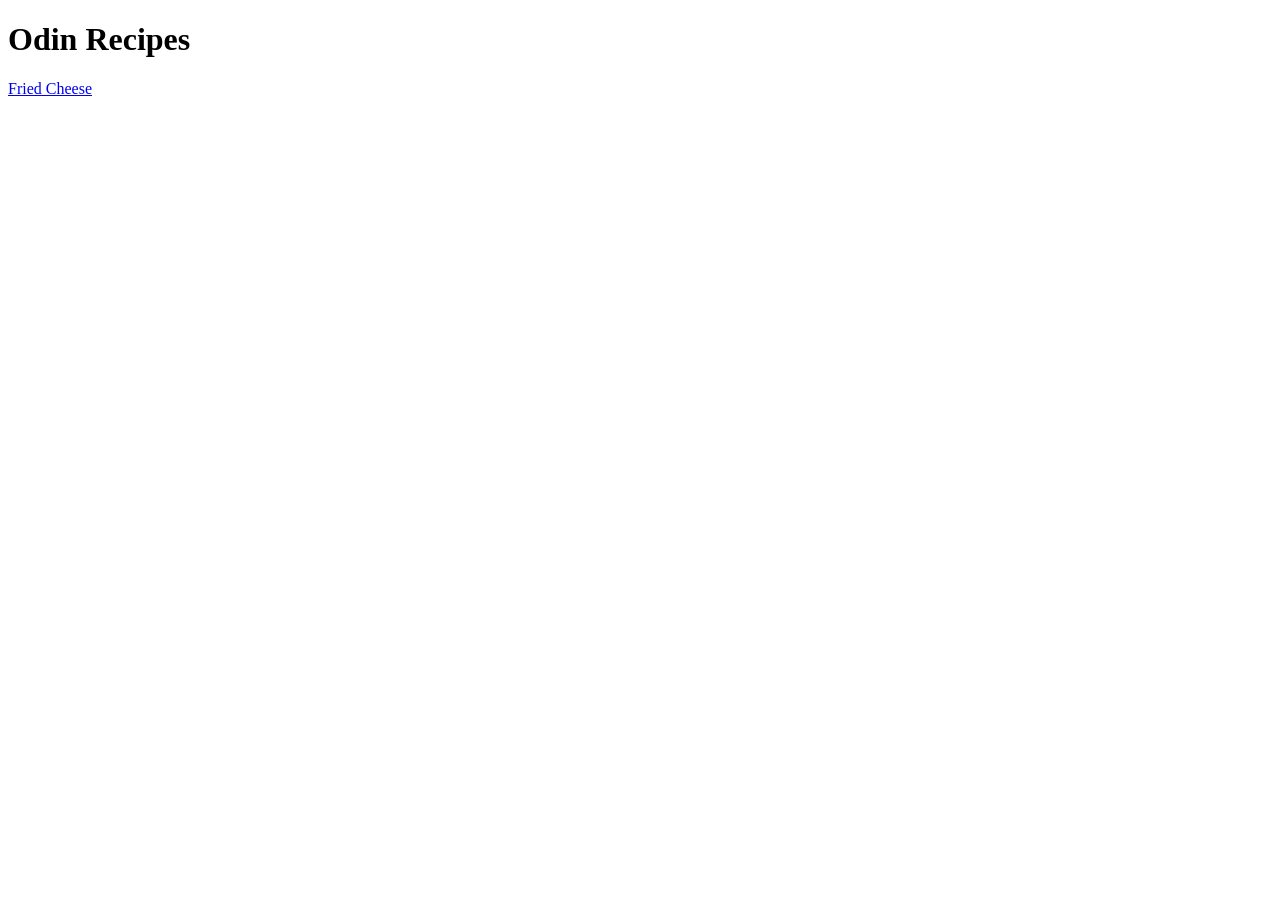
==== index.html @ fd54cce8 "First version - adding of first recipe" ====
<!DOCTYPE html>
<html lang="en">
<head>
    <meta charset="UTF-8">
    <meta http-equiv="X-UA-Compatible" content="IE=edge">
    <meta name="viewport" content="width=<device-width>, initial-scale=1.0">
    <title>Document</title>
</head>
<body>
    <h1>Odin Recipes</h1>
    <a href="./recipes/fried_cheese.html">Fried Cheese</a>
</body>
</html>
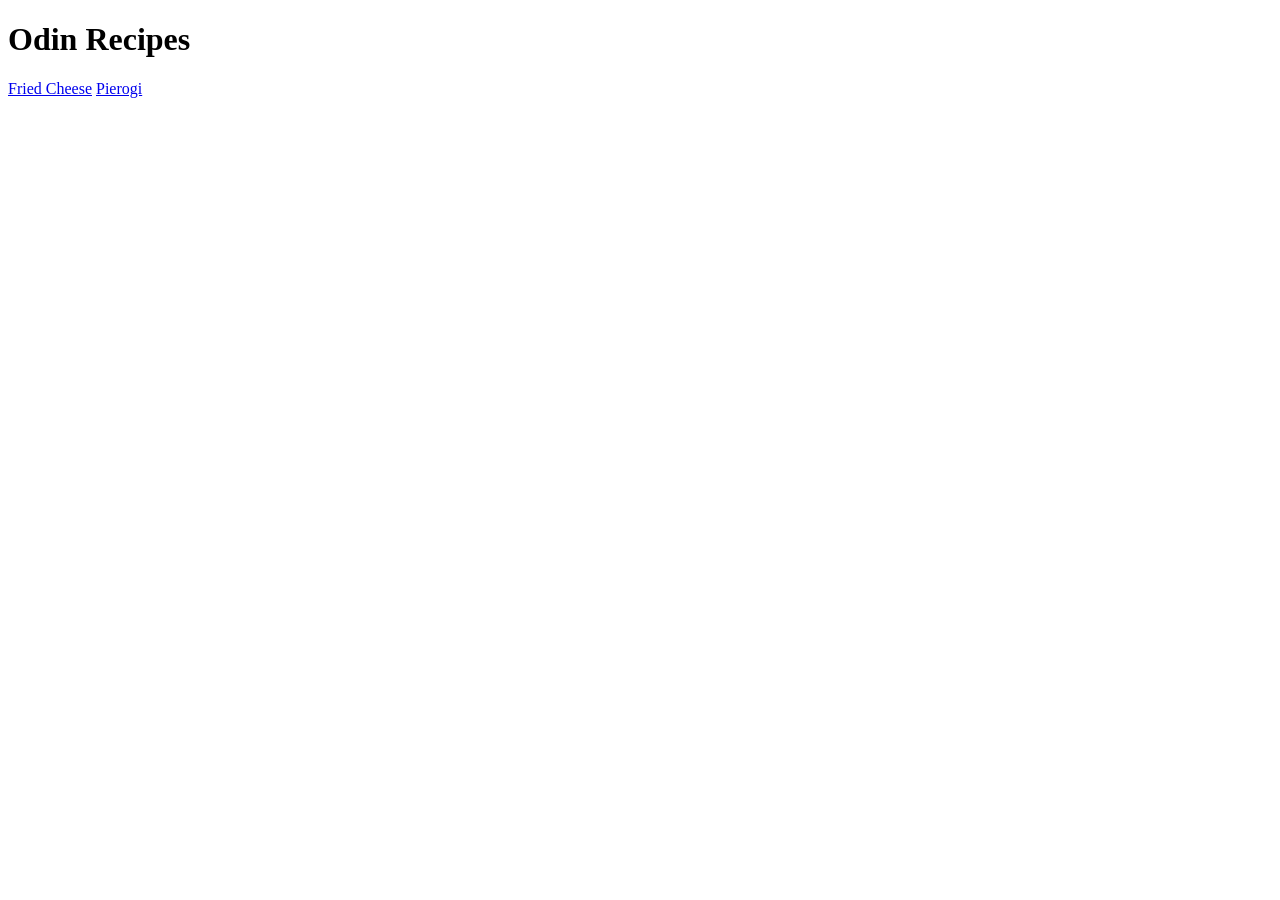
==== commit 73e7f2fe: "Adding second recipe." ====
--- a/index.html
+++ b/index.html
@@ -9,5 +9,6 @@
 <body>
     <h1>Odin Recipes</h1>
     <a href="./recipes/fried_cheese.html">Fried Cheese</a>
+    <a href="./recipes/pierogi.html">Pierogi</a>
 </body>
 </html>
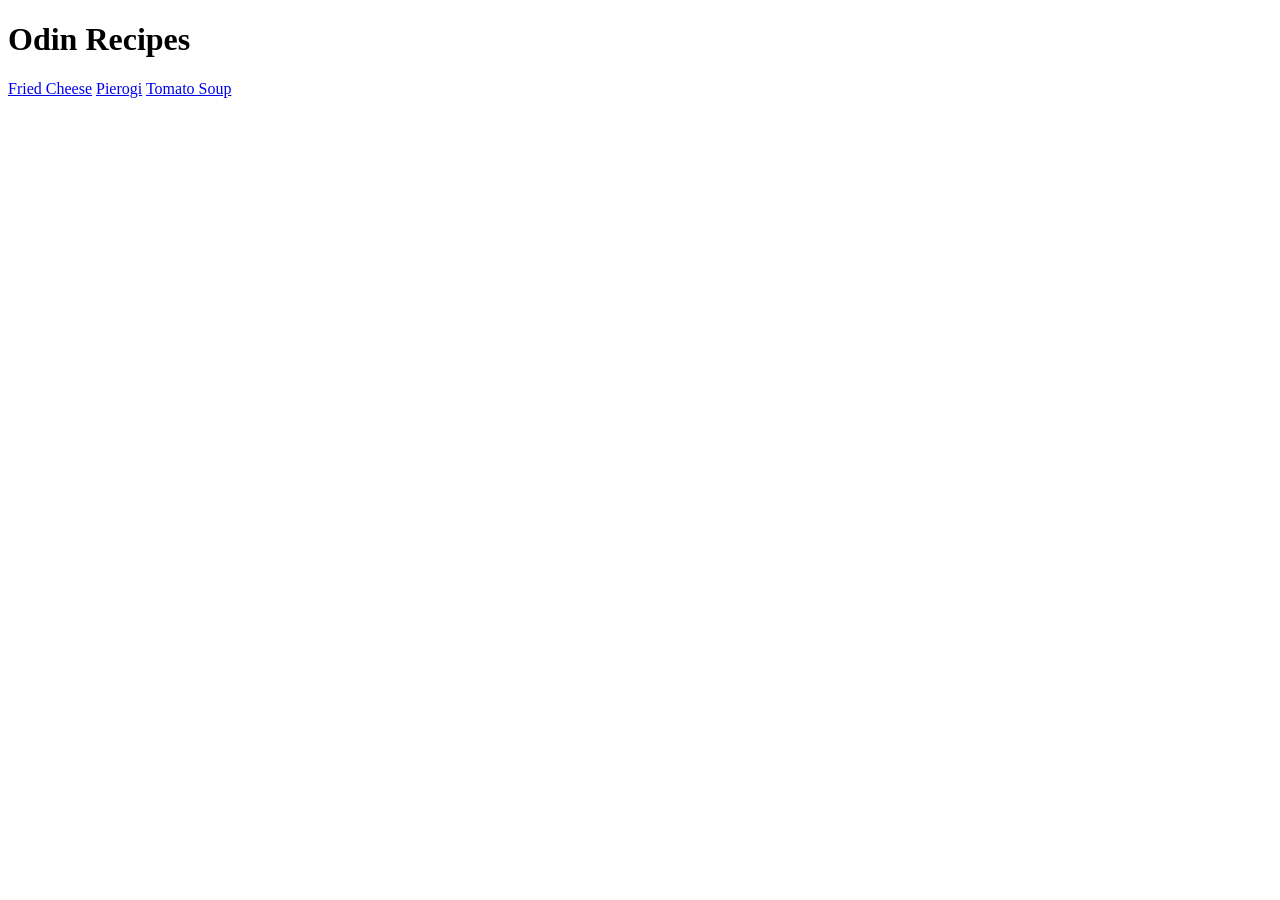
==== commit eeef70c6: "Adding of third recipe." ====
--- a/index.html
+++ b/index.html
@@ -10,5 +10,6 @@
     <h1>Odin Recipes</h1>
     <a href="./recipes/fried_cheese.html">Fried Cheese</a>
     <a href="./recipes/pierogi.html">Pierogi</a>
+    <a href="./recipes/tomato_soup.html">Tomato Soup</a>
 </body>
 </html>
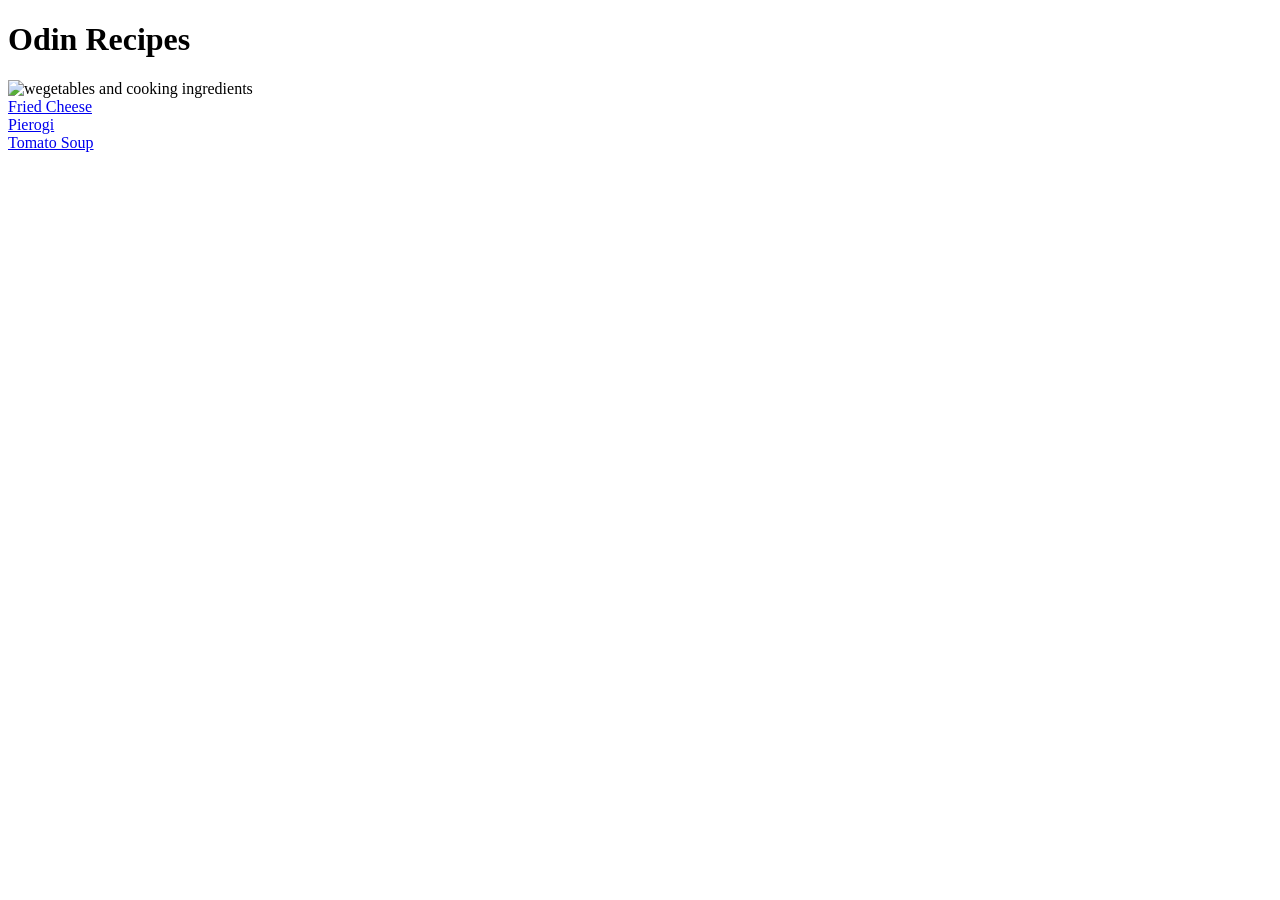
==== commit 8095fa2b: "Adjusting page look." ====
--- a/index.html
+++ b/index.html
@@ -8,8 +8,12 @@
 </head>
 <body>
     <h1>Odin Recipes</h1>
+    <img src="https://www.apteka-melissa.pl/blog_zdjecia/sezonowe-warzywa-i-owoce-dlaczego-warto-je-kupowac-i-jesc.jpg?ver=01:00:10pm" alt="wegetables and cooking ingredients">
+    <br>
     <a href="./recipes/fried_cheese.html">Fried Cheese</a>
+    <br>
     <a href="./recipes/pierogi.html">Pierogi</a>
+    <br>
     <a href="./recipes/tomato_soup.html">Tomato Soup</a>
 </body>
 </html>
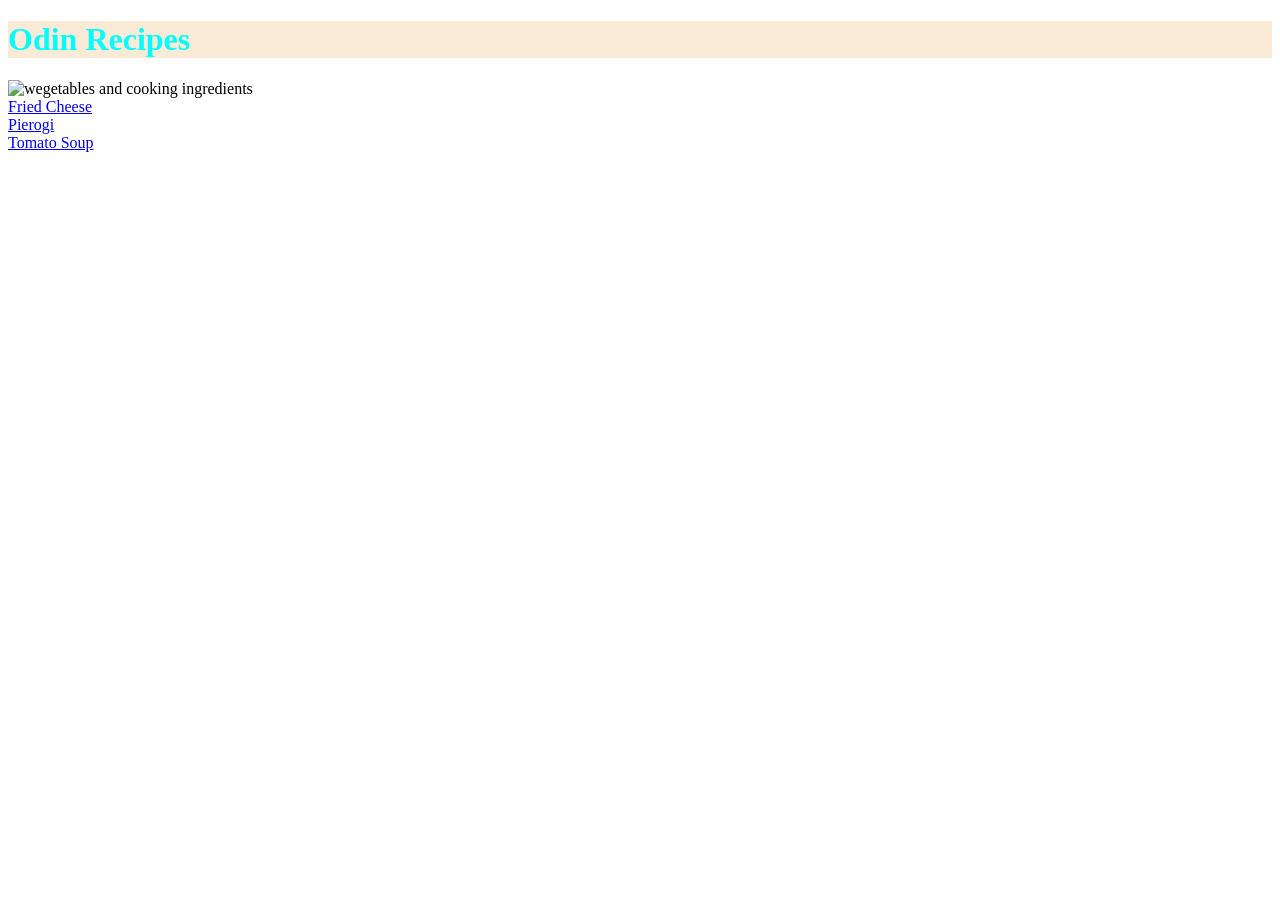
==== commit 83f1ed39: "Adding css sheet" ====
--- a/index.html
+++ b/index.html
@@ -4,6 +4,7 @@
     <meta charset="UTF-8">
     <meta http-equiv="X-UA-Compatible" content="IE=edge">
     <meta name="viewport" content="width=<device-width>, initial-scale=1.0">
+    <link rel="stylesheet" href="styles.css">
     <title>Document</title>
 </head>
 <body>
--- a/styles.css
+++ b/styles.css
@@ -0,0 +1,4 @@
+h1 {
+    background-color: antiquewhite;
+    color:aqua
+}
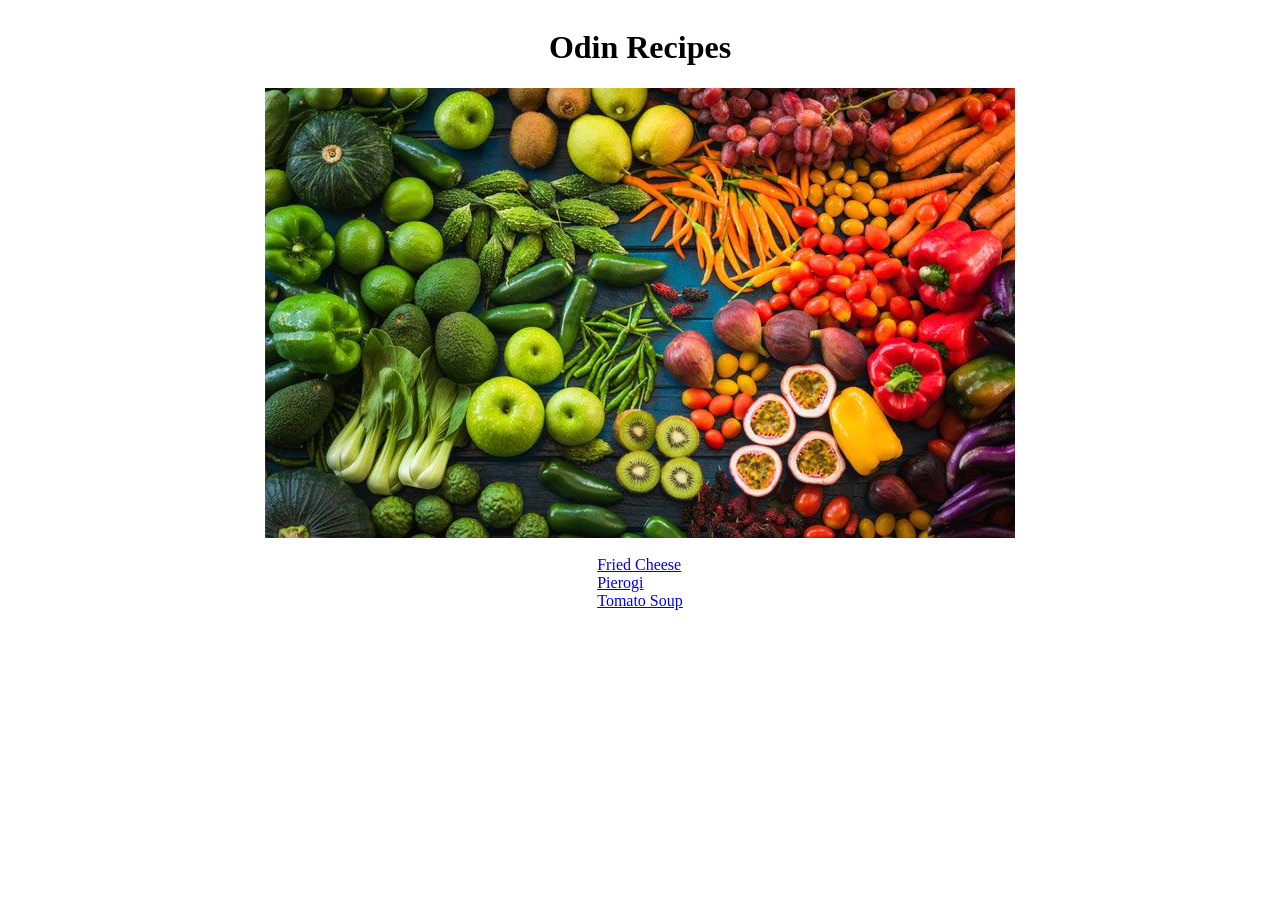
==== commit 3c2eb0e4: "Website update" ====
--- a/index.html
+++ b/index.html
@@ -9,12 +9,14 @@
 </head>
 <body>
     <h1>Odin Recipes</h1>
-    <img src="https://www.apteka-melissa.pl/blog_zdjecia/sezonowe-warzywa-i-owoce-dlaczego-warto-je-kupowac-i-jesc.jpg?ver=01:00:10pm" alt="wegetables and cooking ingredients">
+    <img src="/Photos/sezonowe-warzywa-i-owoce-dlaczego-warto-je-kupowac-i-jesc.jpg" alt="wegetables and cooking ingredients" class="obraz">
+    <div class="przepisy">
     <br>
     <a href="./recipes/fried_cheese.html">Fried Cheese</a>
     <br>
     <a href="./recipes/pierogi.html">Pierogi</a>
     <br>
     <a href="./recipes/tomato_soup.html">Tomato Soup</a>
+    </div>
 </body>
 </html>
--- a/styles.css
+++ b/styles.css
@@ -1,4 +1,9 @@
-h1 {
-    background-color: antiquewhite;
-    color:aqua
+body {
+    display: flex;
+    flex-direction: column;
+    align-items: center;
+    flex: 1;
+}
+img {
+    max-width: fit-content;
 }
